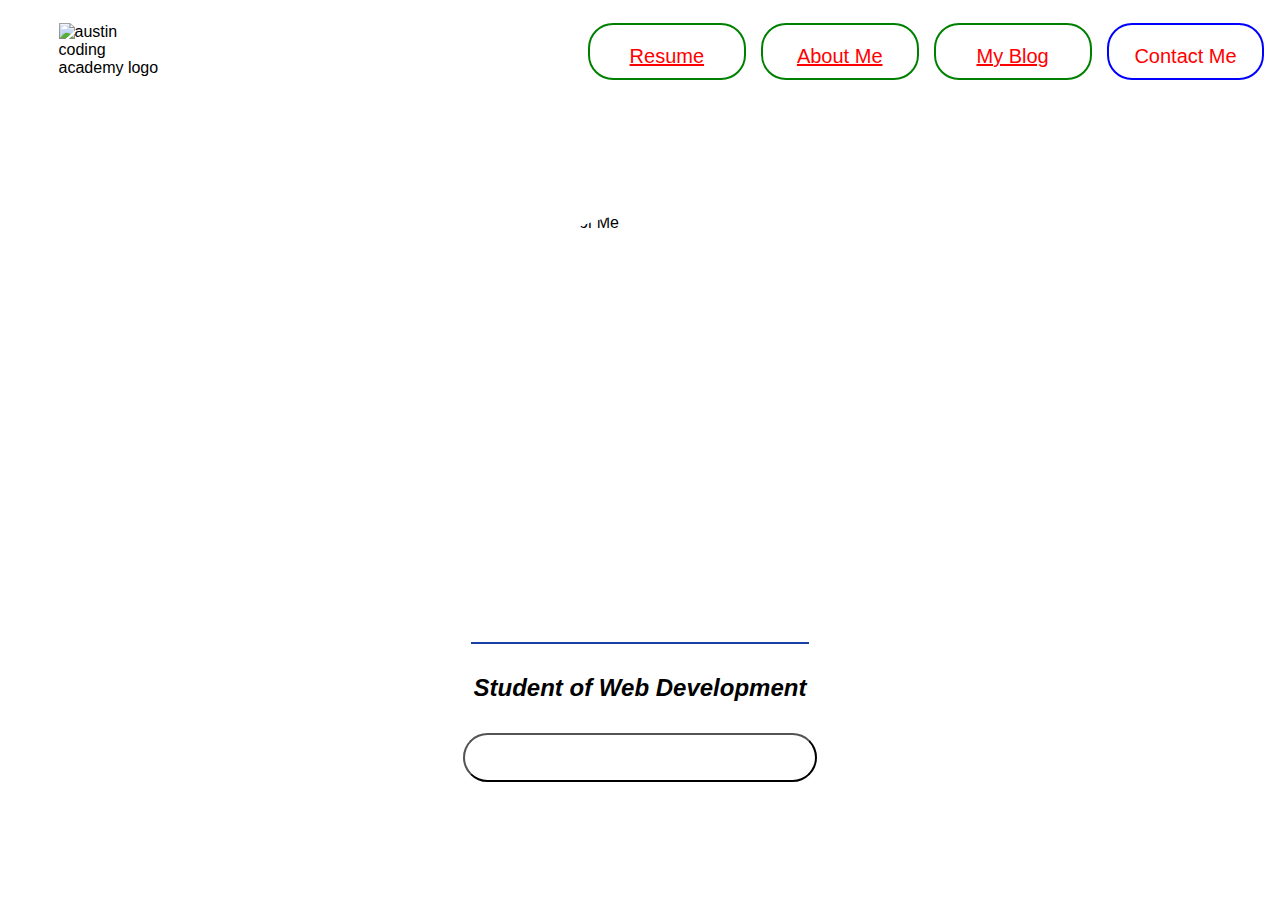
==== myPortfolio/index.html @ 40cbdecd "day 1 class assignment" ====
<!DOCTYPE html>
<html lang="en">
<head>
  <meta charset="UTF-8">
  <meta name="viewport" content="width=device-width, initial-scale=1.0">
  <meta http-equiv="X-UA-Compatible" content="ie=edge">
  <link rel="stylesheet" href="./style.css">
  <title>My Portfolio</title>
</head>
  <body>
  <header>
      <img src="https://cdn.evbuc.com/eventlogos/188084824/acastandardcirclefullname.png" class="logo" alt="austin coding academy logo">
      <nav>
          <a href="">Resume</a>
          <a href="">About Me</a>
          <a href="">My Blog</a>
          <a class="has-border">Contact Me</a>
      </nav>

    </header>

    <Main>
        <img src="./myProfilePic.jpg" id="profile-pic" alt="Headshot of Me">
        <h1>Ricky Brian Guzman II</h1>
        <h2>Student of Web Development</h2>
        <button id="portfolio">Portfolio</button>
    </Main>
    <!-- This is a what comment line looks like in HTML -->
  <!-- The rest of your code goes between here... -->


  <!-- ...and here. -->
  </body>
</html>
---- myPortfolio/style.css ----
body {
    font-family: Arial, Helvetica, sans-serif;
    background-image: url(https://www.startupdaily.net/wp-content/uploads/2013/12/luxfon.com-18586.jpg);
    background-repeat: no-repeat;
    background-size: 100% 100%;
  }
  
  .logo {
    width: 100px;
    height: 100px;
    margin: 3% 10%;
  }
  
  header {
    display: grid;
    grid-template-columns: 40% 60%;
    width: 100%;
  }
  
  main {
    height: auto;
    width: 100%;
    display: grid;
    grid-template-columns: 30% 40% 30%;
  }
  
  nav > a {
    margin: 2% 1% 3%;
    height: 10%;
    width: 15%;
    color: red;
    font-family: Arial, Helvetica, sans-serif;
    font-size: 20px;
    border-radius: 25px;
    background: transparent;
    padding: 20px; 
    text-align: center;
    border: 2px solid green;
  }
  
  .has-border {
    border-radius: 25px;
    border: 2px solid blue;
    background: none;
    padding: 20px; 
  }
  
  nav {
    display: flex;
    justify-content: flex-end;
    width: 100%;
  }
  
  #profile-pic {
    width: 300px;
    height: 300px;
    border-radius: 50%;
    margin: 15% auto;
    grid-column: 2/3;
  }
  
  h1 {
    color:white;
    grid-column: 2/3;
    margin: 3% auto;
    border-bottom: 2px solid #1940A9;;
  }
  
  h2 {
    grid-column: 2/3;
    margin: 3% auto;
    font-style: italic;
  }
  
  button {
    grid-column: 2/3;
    margin: 3% auto;
    width: 70%;
    height: 15%;
    font-family: Arial, Helvetica, sans-serif;
    font-size: 20px;
    border-radius: 25px;
    background: transparent;
    padding: 20px; 
    padding-bottom: 5%;
    text-align: center;
    color: white;
    letter-spacing: 16px;
    font-style: italic;
  }
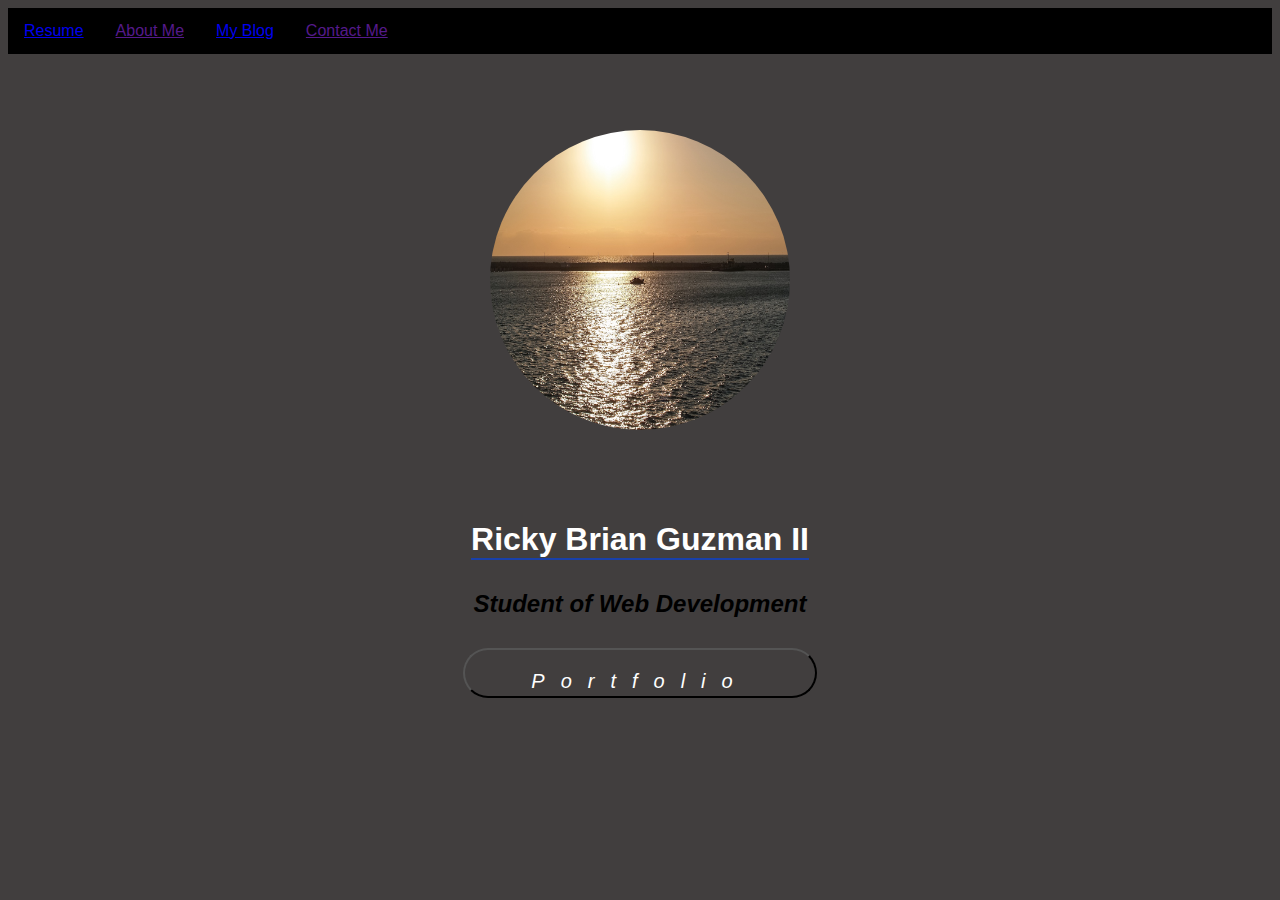
==== commit 71228c37: "created css folder added blog" ====
--- a/myPortfolio/index.html
+++ b/myPortfolio/index.html
@@ -1,34 +1,35 @@
 <!DOCTYPE html>
 <html lang="en">
-<head>
-  <meta charset="UTF-8">
-  <meta name="viewport" content="width=device-width, initial-scale=1.0">
-  <meta http-equiv="X-UA-Compatible" content="ie=edge">
-  <link rel="stylesheet" href="./style.css">
-  <title>My Portfolio</title>
-</head>
+  <head>
+    <meta charset="UTF-8" />
+    <meta name="viewport" content="width=device-width, initial-scale=1.0" />
+    <meta http-equiv="X-UA-Compatible" content="ie=edge" />
+    <link rel="stylesheet" href="./style.css" />
+    <title>My Portfolio</title>
+  </head>
   <body>
-  <header>
-      <img src="https://cdn.evbuc.com/eventlogos/188084824/acastandardcirclefullname.png" class="logo" alt="austin coding academy logo">
-      <nav>
-          <a href="">Resume</a>
-          <a href="">About Me</a>
-          <a href="">My Blog</a>
-          <a class="has-border">Contact Me</a>
-      </nav>
-
+    <header>
+      <ul>
+        <li><a href="./src/resume.html">Resume</a></li>
+        <li><a href="">About Me</a></li>
+        <li><a href="./src/blog.html">My Blog</a></li>
+        <li><a href="">Contact Me</a></li>
+      </ul>
     </header>
 
     <Main>
-        <img src="./myProfilePic.jpg" id="profile-pic" alt="Headshot of Me">
-        <h1>Ricky Brian Guzman II</h1>
-        <h2>Student of Web Development</h2>
-        <button id="portfolio">Portfolio</button>
+      <img
+        src="src/img/myProfilePic.JPG"
+        id="profile-pic"
+        alt="Headshot of Me"
+      />
+      <h1>Ricky Brian Guzman II</h1>
+      <h2>Student of Web Development</h2>
+      <button href="portfolio.html">Portfolio</button>
     </Main>
     <!-- This is a what comment line looks like in HTML -->
-  <!-- The rest of your code goes between here... -->
+    <!-- The rest of your code goes between here... -->
 
-
-  <!-- ...and here. -->
+    <!-- ...and here. -->
   </body>
 </html>
--- a/myPortfolio/style.css
+++ b/myPortfolio/style.css
@@ -1,90 +1,99 @@
 body {
-    font-family: Arial, Helvetica, sans-serif;
-    background-image: url(https://www.startupdaily.net/wp-content/uploads/2013/12/luxfon.com-18586.jpg);
-    background-repeat: no-repeat;
-    background-size: 100% 100%;
-  }
-  
-  .logo {
-    width: 100px;
-    height: 100px;
-    margin: 3% 10%;
-  }
-  
-  header {
-    display: grid;
-    grid-template-columns: 40% 60%;
-    width: 100%;
-  }
-  
-  main {
-    height: auto;
-    width: 100%;
-    display: grid;
-    grid-template-columns: 30% 40% 30%;
-  }
-  
-  nav > a {
-    margin: 2% 1% 3%;
-    height: 10%;
-    width: 15%;
-    color: red;
-    font-family: Arial, Helvetica, sans-serif;
-    font-size: 20px;
-    border-radius: 25px;
-    background: transparent;
-    padding: 20px; 
-    text-align: center;
-    border: 2px solid green;
-  }
-  
-  .has-border {
-    border-radius: 25px;
-    border: 2px solid blue;
-    background: none;
-    padding: 20px; 
-  }
-  
-  nav {
-    display: flex;
-    justify-content: flex-end;
-    width: 100%;
-  }
-  
-  #profile-pic {
-    width: 300px;
-    height: 300px;
-    border-radius: 50%;
-    margin: 15% auto;
-    grid-column: 2/3;
-  }
-  
-  h1 {
-    color:white;
-    grid-column: 2/3;
-    margin: 3% auto;
-    border-bottom: 2px solid #1940A9;;
-  }
-  
-  h2 {
-    grid-column: 2/3;
-    margin: 3% auto;
-    font-style: italic;
-  }
-  
-  button {
-    grid-column: 2/3;
-    margin: 3% auto;
-    width: 70%;
-    height: 15%;
-    font-family: Arial, Helvetica, sans-serif;
-    font-size: 20px;
-    border-radius: 25px;
-    background: transparent;
-    padding: 20px; 
-    padding-bottom: 5%;
-    text-align: center;
-    color: white;
-    letter-spacing: 16px;
-    font-style: italic;
-  }+  font-family: Arial, Helvetica, sans-serif;
+  background-color: rgb(65, 62, 62);
+  background-repeat: no-repeat;
+  background-size: 100% 100%;
+}
+
+.logo {
+  width: 100px;
+  height: 100px;
+  margin: 3% 10%;
+}
+
+ul {
+  list-style-type: none;
+  margin: 0;
+  padding: 0;
+  overflow: hidden;
+  background-color: black;
+}
+
+li {
+  float: left;
+  text-align: center;
+  padding: 14px 16px;
+  text-decoration: none;
+}
+
+li a {
+  display: block;
+}
+
+li a:hover {
+  background-color: rgb(65, 62, 62);
+}
+
+header {
+  display: grid;
+  /* grid-template-columns: 40% 60%; */
+  width: 100%;
+}
+
+main {
+  height: auto;
+  width: 100%;
+  display: grid;
+  grid-template-columns: 30% 40% 30%;
+}
+
+.has-border {
+  border-radius: 25px;
+  border: 2px solid blue;
+  background: none;
+  padding: 20px;
+}
+
+nav {
+  display: flex;
+  justify-content: flex-end;
+  width: 100%;
+}
+
+#profile-pic {
+  width: 300px;
+  height: 300px;
+  border-radius: 50%;
+  margin: 15% auto;
+  grid-column: 2/3;
+}
+
+h1 {
+  color: white;
+  grid-column: 2/3;
+  margin: 3% auto;
+  border-bottom: 2px solid #1940a9;
+}
+
+h2 {
+  grid-column: 2/3;
+  margin: 3% auto;
+  font-style: italic;
+}
+
+button {
+  grid-column: 2/3;
+  margin: 3% auto;
+  width: 70%;
+  height: 15%;
+  font-family: Arial, Helvetica, sans-serif;
+  font-size: 20px;
+  border-radius: 25px;
+  background: transparent;
+  padding: 20px;
+  padding-bottom: 5%;
+  text-align: center;
+  color: white;
+  letter-spacing: 16px;
+  font-style: italic;
+}
